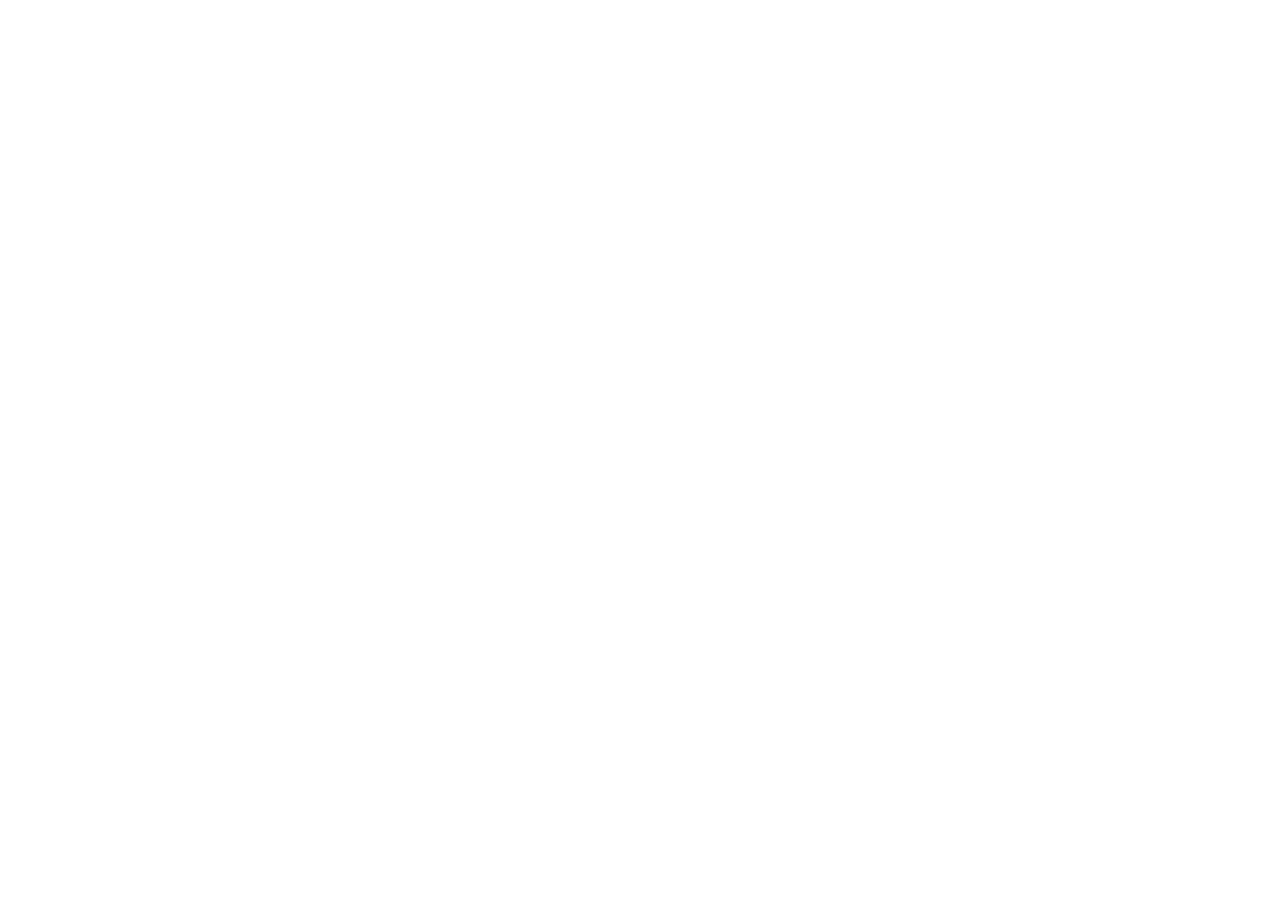
==== index.html @ 978b0b6b "adm" ====
<!DOCTYPE html>
<html lang="en" ng-app="appmain">
<head>
    <meta charset="UTF-8">
    <meta name="viewport" content="width=device-width, initial-scale=1.0">

    <link rel="stylesheet" href="https://maxcdn.bootstrapcdn.com/bootstrap/4.0.0/css/bootstrap.min.css" integrity="sha384-Gn5384xqQ1aoWXA+058RXPxPg6fy4IWvTNh0E263XmFcJlSAwiGgFAW/dAiS6JXm" crossorigin="anonymous">
    <link rel="stylesheet" href="css/estilos.css">
    <link rel="stylesheet" href="css/animations.css">

    <title>spa KAWAI</title>
</head>
<body>
    
 
<div ng-view>
    
</div>


    <script src="./js/angular.min.js"></script>
    <script src="./js/main.js"></script>
    <script src="./js/controllers/homeCtrl.js"></script>
    <script src="./js/controllers/likeCtrl.js"></script>
    <script src="./js/controllers/productCtrl.js"></script>
    <script src="./js/controllers/loginCtrl.js"></script>
    <script src="./js/services/productService.js"></script>
    <script src="./js/services/loginService.js"></script>     
    <script src="//ajax.googleapis.com/ajax/libs/angularjs/1.8.1/angular-route.min.js"></script>
    <script src="https://code.jquery.com/jquery-3.2.1.slim.min.js" integrity="sha384-KJ3o2DKtIkvYIK3UENzmM7KCkRr/rE9/Qpg6aAZGJwFDMVNA/GpGFF93hXpG5KkN" crossorigin="anonymous"></script>
    <script src="https://cdnjs.cloudflare.com/ajax/libs/popper.js/1.12.9/umd/popper.min.js" integrity="sha384-ApNbgh9B+Y1QKtv3Rn7W3mgPxhU9K/ScQsAP7hUibX39j7fakFPskvXusvfa0b4Q" crossorigin="anonymous"></script>
    <script src="https://maxcdn.bootstrapcdn.com/bootstrap/4.0.0/js/bootstrap.min.js" integrity="sha384-JZR6Spejh4U02d8jOt6vLEHfe/JQGiRRSQQxSfFWpi1MquVdAyjUar5+76PVCmYl" crossorigin="anonymous"></script>
</body>
</html>
---- css/estilos.css ----
/* Variables mas utilizadas */
:root{
    --color-mas-usado: #2c3e50;
    --color-letra: azure;
}

.principal{
	margin-top:50px;
	font-family: 'Roboto';
}

.fuente1{
    font-family: 'Monoton', cursive;
}

.fuente2{
    font-family: 'Rowdies', cursive;
}

.fuente3{
    font-family: 'Sriracha', cursive;
}

.fuente4{
    font-family: 'Acme', sans-serif;
}
/*tarjeta 1*/
.card-header-first{
	margin-top:-40px;
    height: 120px;
	background: linear-gradient(-90deg, #BF019F, #F28A57); 
	box-shadow:1px 5px 15px #a2a2a2;
}

/*tarjeta 2*/
.card-header-second{
	box-shadow:1px 7px 15px #a2a2a2;
    margin:-25px -25px 0px -25px;
    height: 120px;
	background: linear-gradient(-90deg, #8E2DE2, #4A00E0); 
}

/*tarjeta 3*/
.card-header-third{
    margin-top:-25px;
    height: 120px;
	box-shadow:1px 5px 15px #a2a2a2;
    background: linear-gradient(-90deg, #11998e, #38ef7d); 
}

.card-section-third span i{
	padding:17px;
	margin:0px 10px;
	color:#fff;
	height:50px;
	width:50px;
	box-shadow:1px 6px 24px #d2d2d2;
	background: linear-gradient(-90deg, #11998e, #38ef7d); 
}

.card-header-third span i:hover,.card-section-third span i:hover{
	box-shadow:1px 1px 15px #000;
}

/*efecto shadows para todas las tarjetas*/
.card-section{
	box-shadow: 0 2px 5px 0 rgba(0,0,0,.16), 0 2px 10px 0 rgba(0,0,0,.12);
}
/*Para el efecto sombra al pasar por encima el mouse*/
.card-section:hover{
	box-shadow:1px 1px 20px #d2d2d2;
}


.letraHeader{
    margin-top: 3%;
    font-family: 'Balsamiq Sans', cursive;
    color: var(--color-letra);
}

.letraContacto{
    color: var(--color-letra);
    font-family: 'DM Mono', monospace;
}

.flex{
    display: flex;
}
.padding{
    padding: 10%;
}
.letraExtrabagante{
    font-family: 'Modak', cursive;
}
.centro{
    text-align: center;
}

.imgFooter{
    width: 30px; 
    height: 30px;
}

.imgFooter2{
    padding-left: 10px;
    width: 50px; 
    height: 39px;
}

.imgVentas{
    width: 300px;;
}
---- css/animations.css ----
/*
#  ···············_·················__··_·················
#  ··____·_____··(_)___·___··____·_/·/_(_)___··____··_____
#  ·/·__·`/·__·\/·/·__·`__·\/·__·`/·__/·/·__·\/·__·\/·___/
#  /·/_/·/·/·/·/·/·/·/·/·/·/·/_/·/·/_/·/·/_/·/·/·/·(__··)·
#  \__,_/_/·/_/_/_/·/_/·/_/\__,_/\__/_/\____/_/·/_/____/··
#  ·······················································
*/
/* https://daneden.github.io/animate.css/ */

.fadeIn{
  -webkit-animation-duration: 4s;
  animation-duration: 4s;
  -webkit-animation-fill-mode: both;
  animation-fill-mode: both;
  -webkit-animation-name: fadeIn;
  animation-name: fadeIn;
}

@keyframes fadeIn{
  from{
    opacity: 0;
  }
  to{
    opacity: 1;
  }
}

.fadeInDown{
  -webkit-animation-duration: 1s;
  animation-duration: 1s;
  -webkit-animation-fill-mode: both;
  animation-fill-mode: both;
  -webkit-animation-name: fadeInDown;
  animation-name: fadeInDown;
}

@-webkit-keyframes fadeInDown {
  from {
    opacity: 0;
    -webkit-transform: translate3d(0, -100%, 0);
    transform: translate3d(0, -100%, 0);
  }

  to {
    opacity: 1;
    -webkit-transform: translate3d(0, 0, 0);
    transform: translate3d(0, 0, 0);
  }
}

@keyframes fadeInDown {
  from {
    opacity: 0;
    -webkit-transform: translate3d(0, -100%, 0);
    transform: translate3d(0, -100%, 0);
  }

  to {
    opacity: 1;
    -webkit-transform: translate3d(0, 0, 0);
    transform: translate3d(0, 0, 0);
  }
}



.fadeInUp {
  -webkit-animation-duration: 1s;
  animation-duration: 1s;
  -webkit-animation-fill-mode: both;
  animation-fill-mode: both;
  -webkit-animation-name: fadeInUp;
  animation-name: fadeInUp;
}

@-webkit-keyframes fadeInUp {
  from {
    opacity: 0;
    -webkit-transform: translate3d(0, 100%, 0);
    transform: translate3d(0, 100%, 0);
  }

  to {
    opacity: 1;
    -webkit-transform: translate3d(0, 0, 0);
    transform: translate3d(0, 0, 0);
  }
}

@keyframes fadeInUp {
  from {
    opacity: 0;
    -webkit-transform: translate3d(0, 100%, 0);
    transform: translate3d(0, 100%, 0);
  }

  to {
    opacity: 1;
    -webkit-transform: translate3d(0, 0, 0);
    transform: translate3d(0, 0, 0);
  }
}
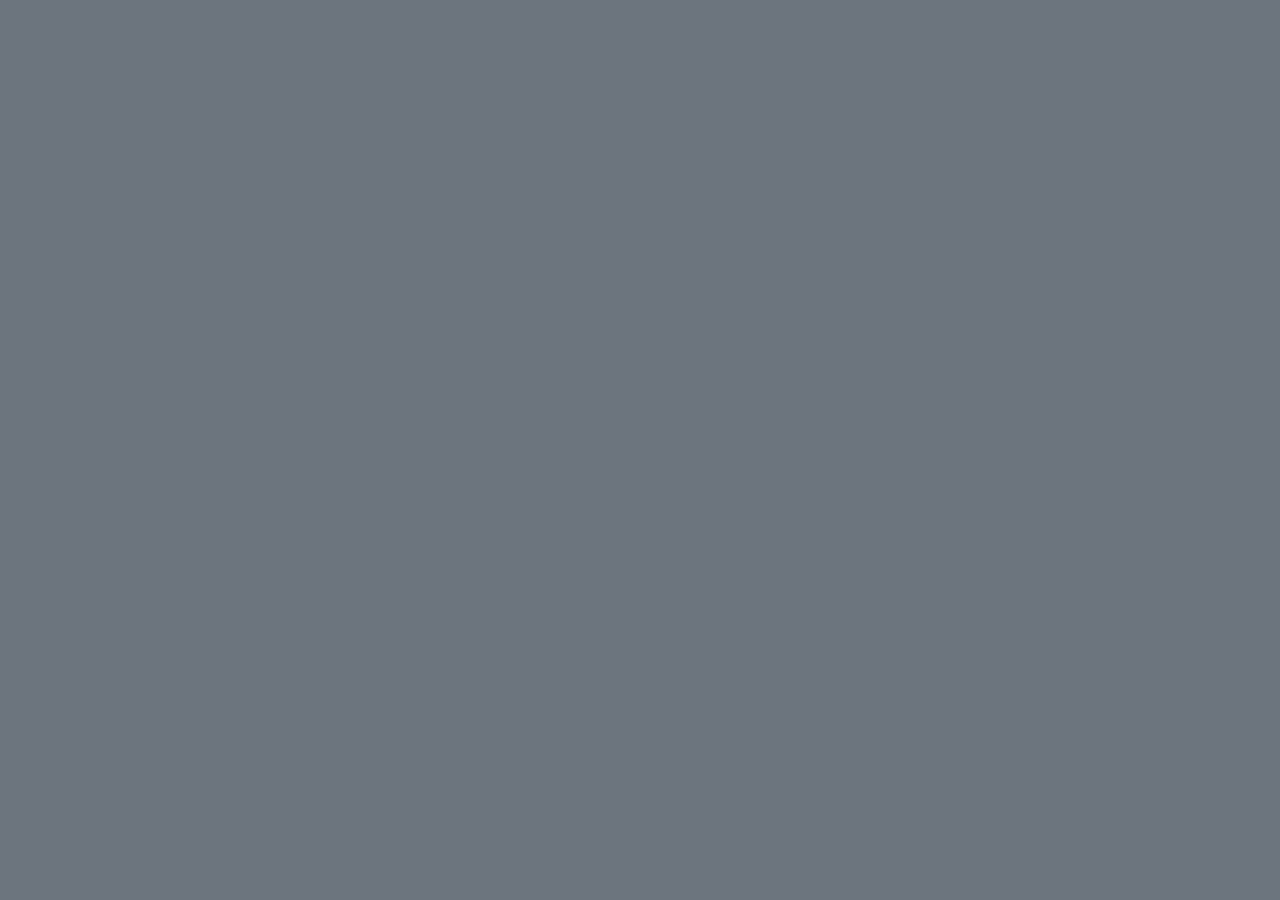
==== commit c873dd0c: "Merge pull request #2 from Marwos97/bootstrap" ====
--- a/index.html
+++ b/index.html
@@ -10,7 +10,7 @@
 
     <title>spa KAWAI</title>
 </head>
-<body>
+<body style="background-color: #6c757d;">
     
  
 <div ng-view>
